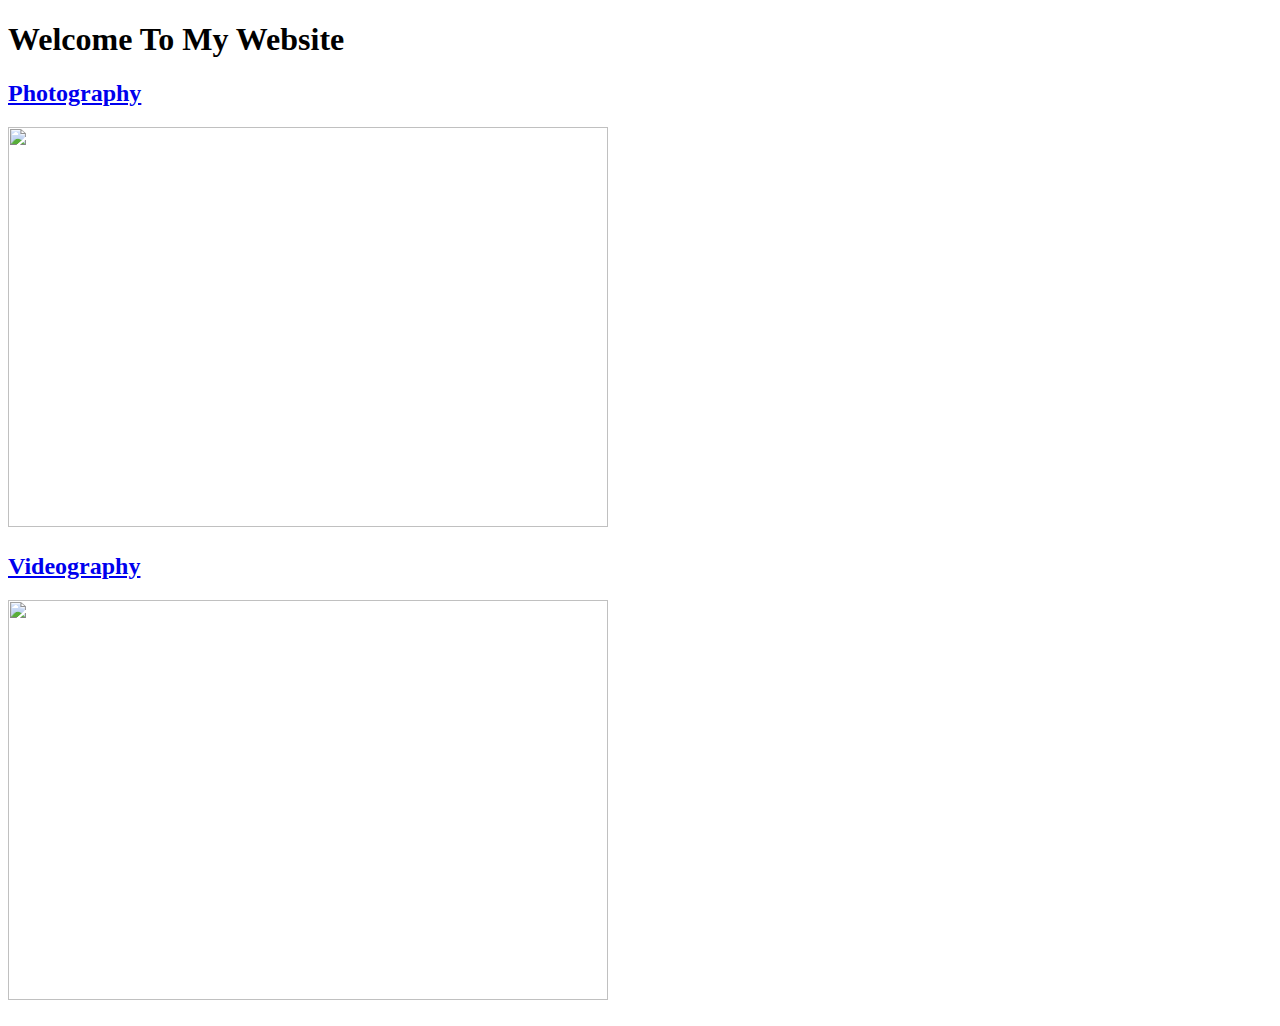
==== index.html @ a9106f74 "Add files via upload" ====
<!DOCTYPE html>
<html lang="en">
    <head>
        <meta charset="UTF-8">
        <title>My Projects</title>
        <link rel="stylesheet" href="./2.1 Heading Element/style.css"/>
        <h1>Welcome To My Website</h1>
        
    </head>
    <body>
       <h2 class="Cam"> <a href="./photography.html" >Photography</a></h2>
      <h2 class="Cam"> <img src="./2.1 Heading Element/Photography.jpeg" width="600px" height="400px" /></h2>
        <h2 class="Cam"><a href="videography.html" >Videography</a></h2>
        <h2 class="Cam"> <img src="./2.1 Heading Element/Videography.jpeg"  width="600px" height="400px"/></h2>
    </body>
    </html>
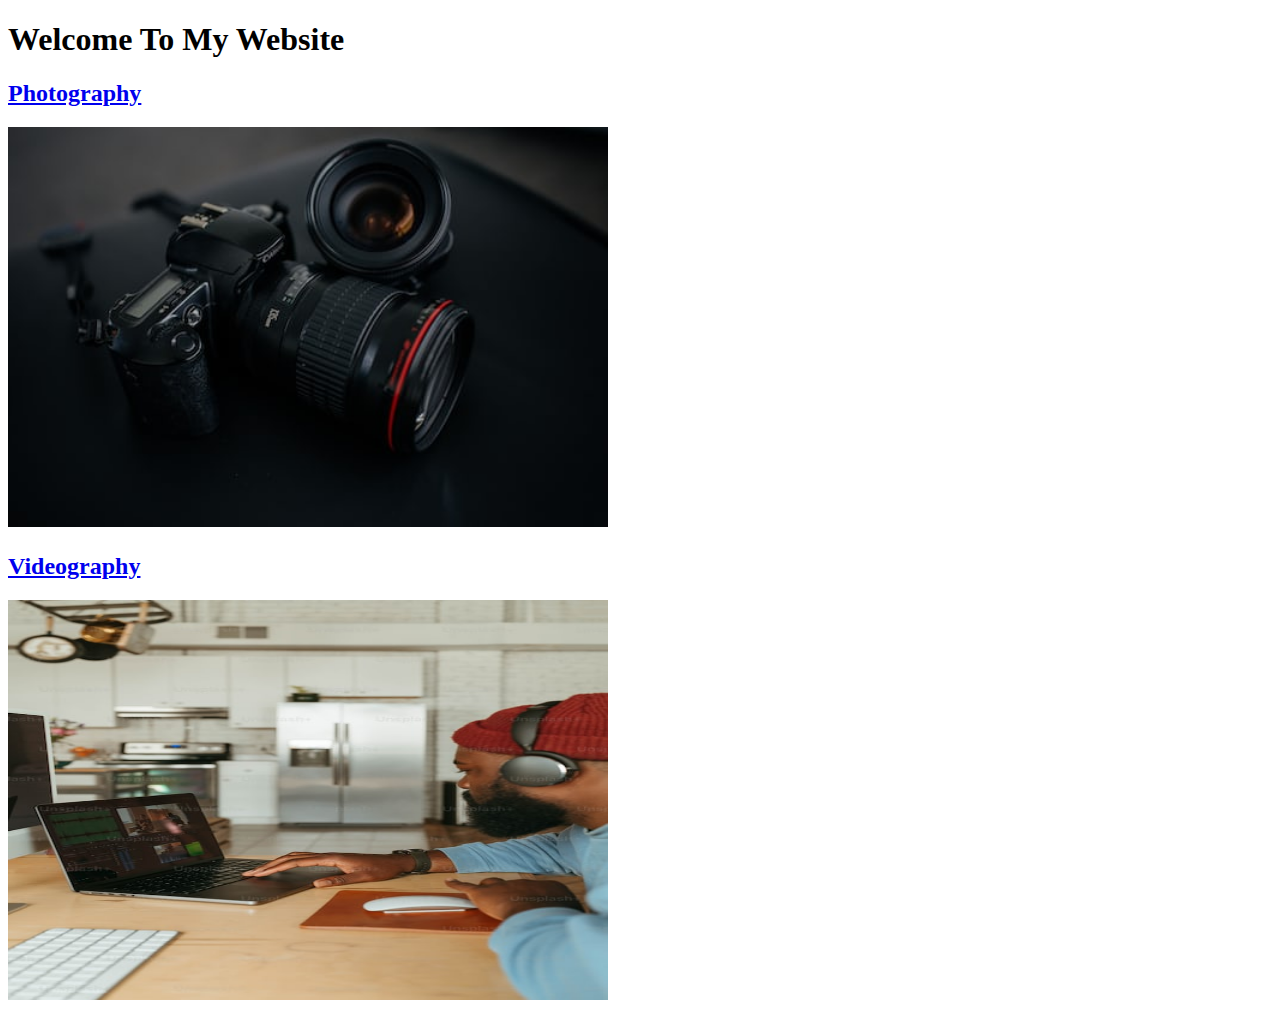
==== commit 9ac863c0: "Update index.html" ====
--- a/index.html
+++ b/index.html
@@ -9,8 +9,8 @@
     </head>
     <body>
        <h2 class="Cam"> <a href="./photography.html" >Photography</a></h2>
-      <h2 class="Cam"> <img src="./2.1 Heading Element/Photography.jpeg" width="600px" height="400px" /></h2>
+      <h2 class="Cam"> <img src="./Photography.jpeg" width="600px" height="400px" /></h2>
         <h2 class="Cam"><a href="videography.html" >Videography</a></h2>
-        <h2 class="Cam"> <img src="./2.1 Heading Element/Videography.jpeg"  width="600px" height="400px"/></h2>
+        <h2 class="Cam"> <img src="./Videography.jpeg"  width="600px" height="400px"/></h2>
     </body>
-    </html>+    </html>
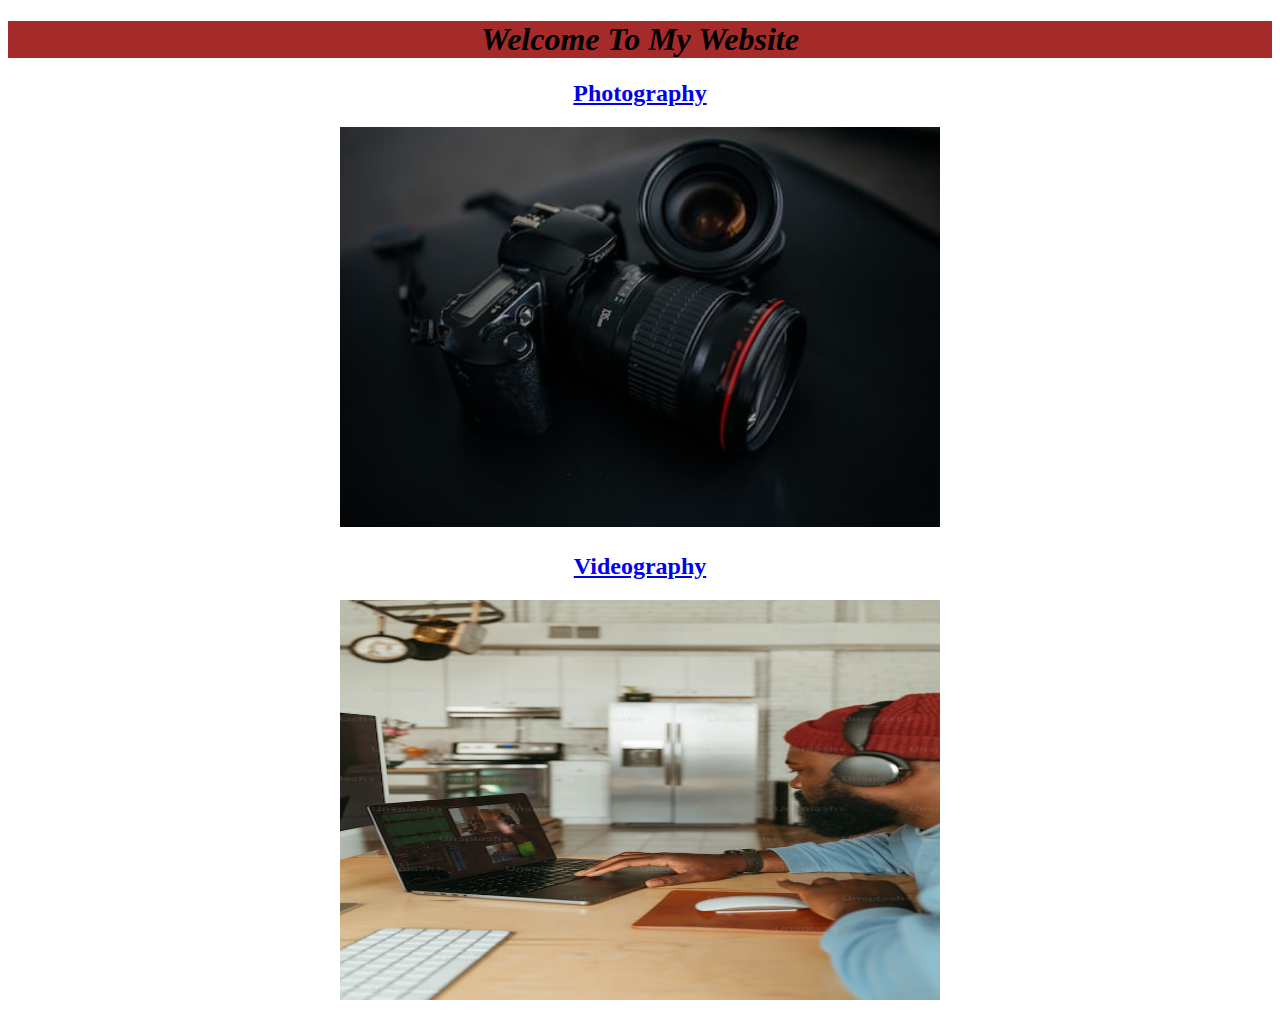
==== commit a59e3e04: "Update index.html" ====
--- a/index.html
+++ b/index.html
@@ -3,7 +3,7 @@
     <head>
         <meta charset="UTF-8">
         <title>My Projects</title>
-        <link rel="stylesheet" href="./2.1 Heading Element/style.css"/>
+        <link rel="stylesheet" href="./style.css"/>
         <h1>Welcome To My Website</h1>
         
     </head>
--- a/style.css
+++ b/style.css
@@ -0,0 +1,9 @@
+
+h1{
+    background-color:brown;
+    text-align: center;
+    font-style: italic;
+}
+.Cam{
+    text-align: center;
+}